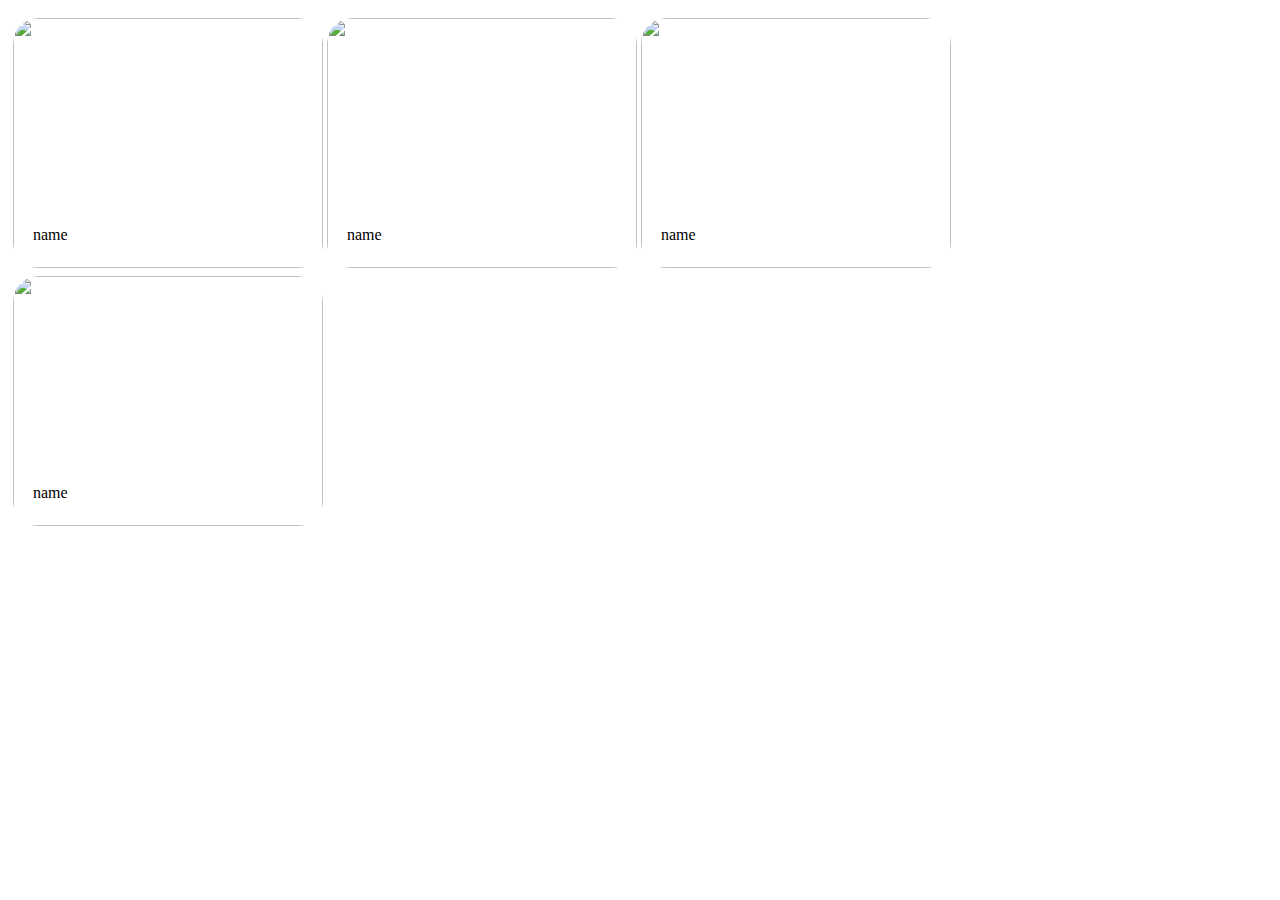
==== image.html @ e99e3c78 "panda" ====
<!DOCTYPE html>
<html lang="en">
<head>
    <meta charset="UTF-8">
    <meta name="viewport" content="width=device-width, initial-scale=1.0">
    <link rel="stylesheet" href="image.css">
    <title>Document</title>
</head>
<body>
    <div class="citimages">
        <div class="image">
        <img src="https://images.deliveryhero.io/image/foodpanda/city-tile-pk/Islamabad.jpg?width=720" alt="">
        <div class="name">name</div>
</div> <div class="image">
        <img src="https://images.deliveryhero.io/image/foodpanda/city-tile-pk/Karachi.jpg?width=720" alt="">
        <div class="name">name</div>
</div>  <div class="image">
        <img src="https://images.deliveryhero.io/image/foodpanda/city-tile-pk/Lahore.jpg?width=720" alt="">
        <div class="name">name</div>
</div>  <div class="image">
        <img src="https://images.deliveryhero.io/image/foodpanda/city-tile-pk/Faisalabad.jpg?width=720" alt="">
        <div class="name">name</div>
    </div>
    
</body>
</html>
---- image.css ----
.citimages{
    display: inline-block;
    width: 98%;
    margin: 10px 5px;

    
    
    
}
.image{
    display: inline-block;
    position: relative;
    overflow: hidden;
    border-radius: 25px;
}
.citimages .image img{
border-radius: 25px;
width: 310px;
height: 250px;
box-sizing: border-box;
object-fit: cover;
transition: 0.01s ease-in;


}
.citimages .image img:hover{

    transform: scale(1.02);
    position: relative;
    z-index: 0;
   
}
.name{
    position: absolute;
    bottom: 18px;
    left: 10px;
    background-color: rgb(255, 255, 255);
    z-index: 1;
    padding: 10px;
    border-radius: 15px;
}
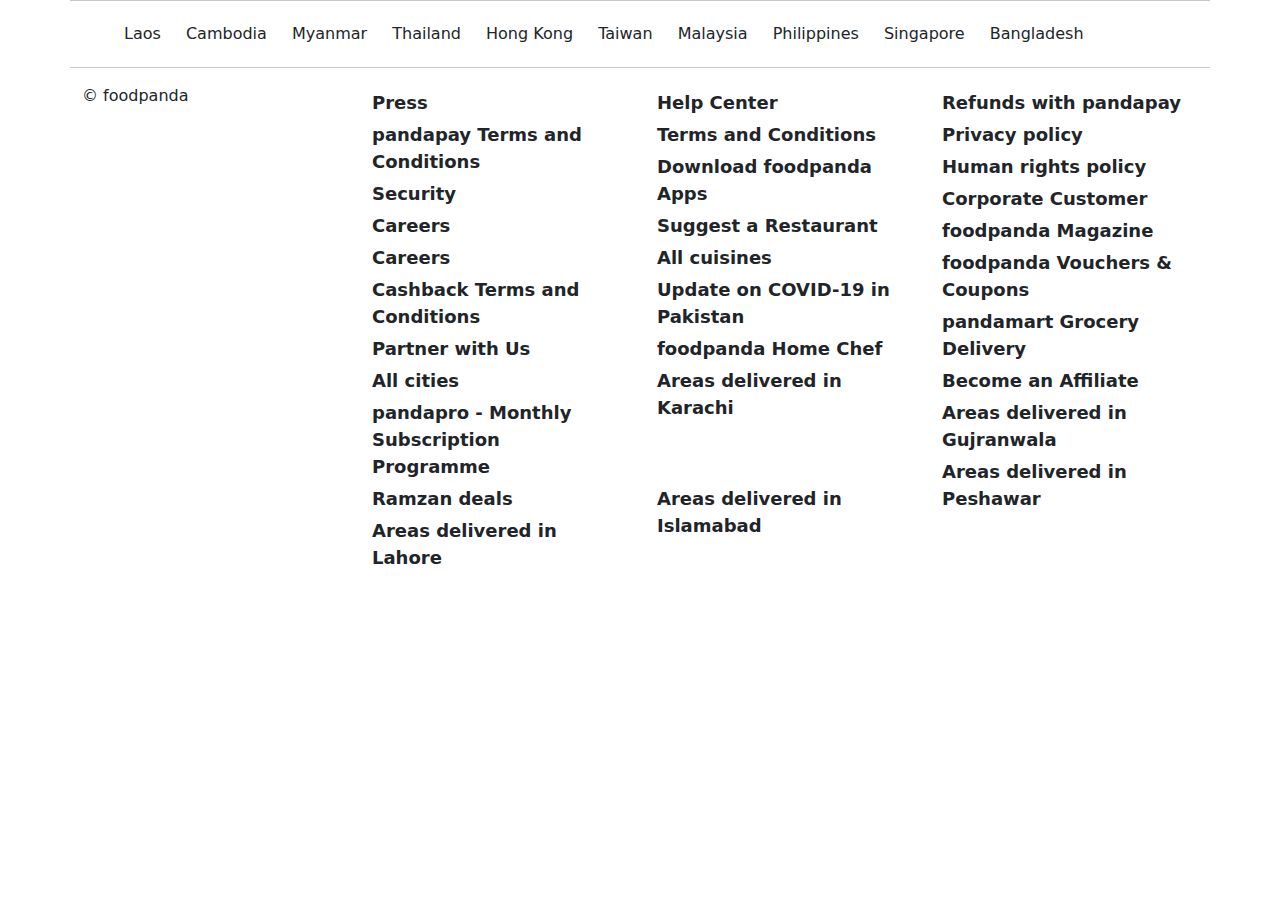
==== commit eaa63638: "panda-final" ====
--- a/image.html
+++ b/image.html
@@ -1,13 +1,16 @@
 <!DOCTYPE html>
 <html lang="en">
+
 <head>
     <meta charset="UTF-8">
     <meta name="viewport" content="width=device-width, initial-scale=1.0">
     <link rel="stylesheet" href="image.css">
+    <link rel="stylesheet" href="bootstrap/css/bootstrap.min.css">
     <title>Document</title>
 </head>
+
 <body>
-    <div class="citimages">
+    <!-- <div class="citimages">
         <div class="image">
         <img src="https://images.deliveryhero.io/image/foodpanda/city-tile-pk/Islamabad.jpg?width=720" alt="">
         <div class="name">name</div>
@@ -20,7 +23,90 @@
 </div>  <div class="image">
         <img src="https://images.deliveryhero.io/image/foodpanda/city-tile-pk/Faisalabad.jpg?width=720" alt="">
         <div class="name">name</div>
-    </div>
-    
+    </div> -->
+
+    <footer>
+        <div class="container">
+            <div class="row">
+                <hr>
+                <nav><ul>
+                    <li>Laos </li>
+                    <li>Cambodia</li>
+                    <li>Myanmar</li>
+                    <li>Thailand </li>
+                    <li>Hong Kong</li>
+                    <li>Taiwan</li>
+                    <li> Malaysia</li>
+                    <li>Philippines</li>
+                    <li>Singapore</li>
+                    <li>Bangladesh</li>
+                </ul></nav>
+                <hr>
+            </div>
+            <div class="row">
+                <div class="col-md-3">
+                    © foodpanda
+                </div>
+                <div class="col-md-3">
+                    <div class="columns">
+                        <li>Press</li>
+                        <li>pandapay Terms and Conditions
+                        </li>
+                        <li>Security</li>
+                        <li>Careers</li>
+                        <li>Careers</li>
+                        <li>Cashback Terms and Conditions</li>
+                        <li>Partner with Us</li>
+                        <li>All cities</li>
+                        <li>pandapro - Monthly Subscription Programme</li>
+                        <li>Ramzan deals</li>
+                        <li>Areas delivered in Lahore</li>
+                    </div>
+                </div>
+                <div class="col-md-3">
+                    <div class="columns">
+                        <li>
+                            Help Center</li>
+                        <li>Terms and Conditions
+                        </li>
+                        <li>Download foodpanda Apps
+                        </li>
+                        <li>
+                            Suggest a Restaurant</li>
+                        <li>All cuisines</li>
+                        <li>Update on COVID-19 in Pakistan</li>
+                        <li>foodpanda Home Chef</li>
+
+                        <li>Areas delivered in Karachi</li>
+                        <li><br> <br></li>
+                        <li>Areas delivered in Islamabad</li>
+
+                    </div>
+                </div>
+                <div class="col-md-3">
+                    <div class="columns">
+                        <li>Refunds with pandapay</li>
+                        <li>Privacy policy</li>
+                        <li>Human rights policy</li>
+                        <li>Corporate Customer</li>
+                        <li>foodpanda Magazine</li>
+                        <li>foodpanda Vouchers & Coupons</li>
+                        <li>pandamart Grocery Delivery</li>
+                        <li>Become an Affiliate</li>
+                        <li>Areas delivered in Gujranwala</li>
+                        
+                        <li>Areas delivered in Peshawar</li>
+                        
+                        
+                    </div>
+                </div>
+            </div>
+
+        </div>
+    </footer>
+
+
 </body>
+<script src="bootstrap/js/bootstrap.bundle.js"></script>
+
 </html>--- a/image.css
+++ b/image.css
@@ -26,8 +26,7 @@
 .citimages .image img:hover{
 
     transform: scale(1.02);
-    position: relative;
-    z-index: 0;
+    cursor: pointer;
    
 }
 .name{
@@ -39,3 +38,18 @@
     padding: 10px;
     border-radius: 15px;
 }
+footer{
+    width: 100%;
+}
+nav ul li{
+list-style: none;
+display: inline-block;
+margin: 5px 10px;
+}
+.columns li{
+    list-style: none;
+    display: block;
+    font-size: 18px;
+    margin: 5px;
+    font-weight: 600;
+}
